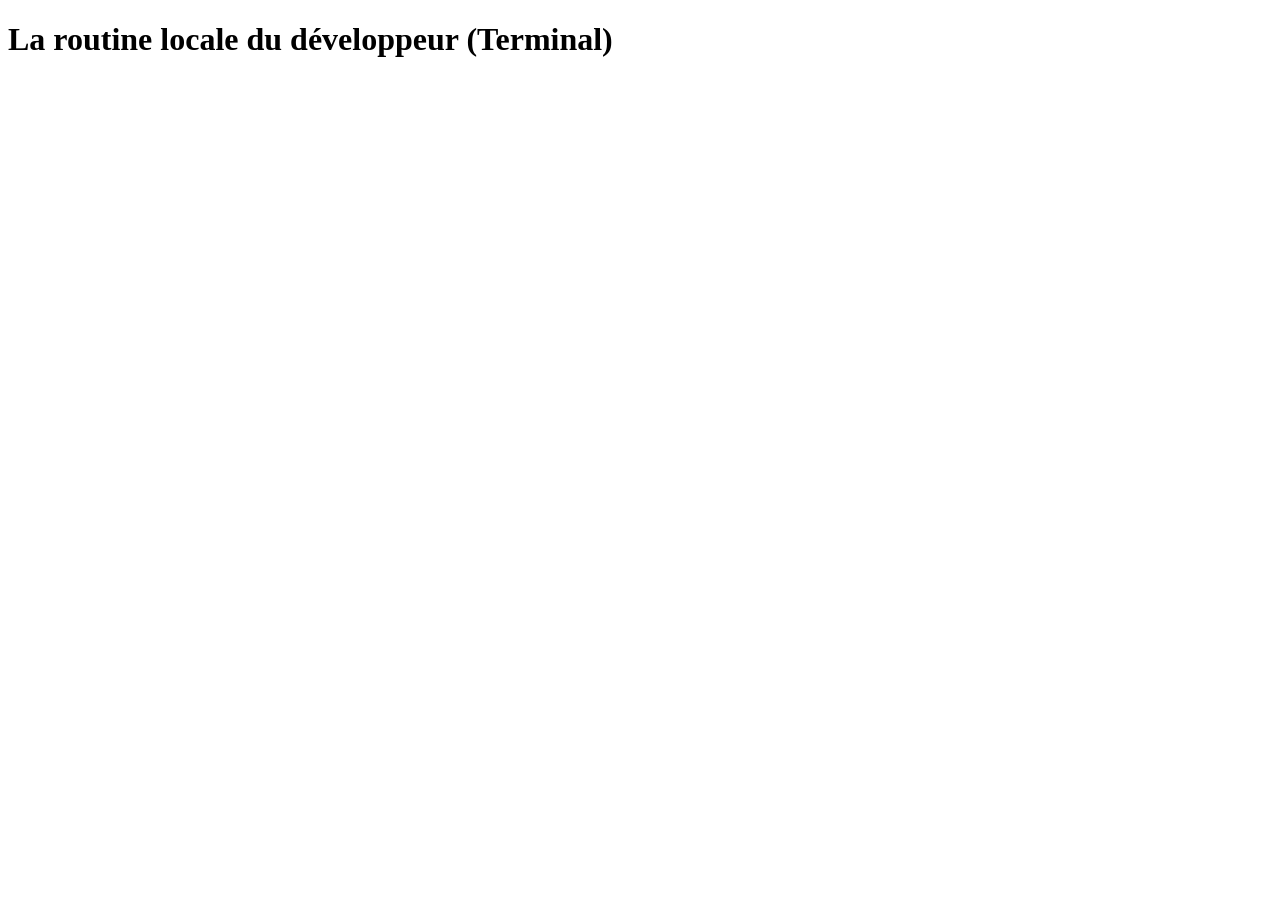
==== T14/index.html @ faceea4a "Ajout du titre principal dans index.html" ====
<!DOCTYPE html>
<html lang="fr">
<head>
    <meta charset="UTF-8">
    <meta name="viewport" content="width=device-width, initial-scale=1.0">
    <title>T14</title>
</head>
<body>
    <h1>La routine locale du développeur (Terminal)</h1>
</body>
</html>
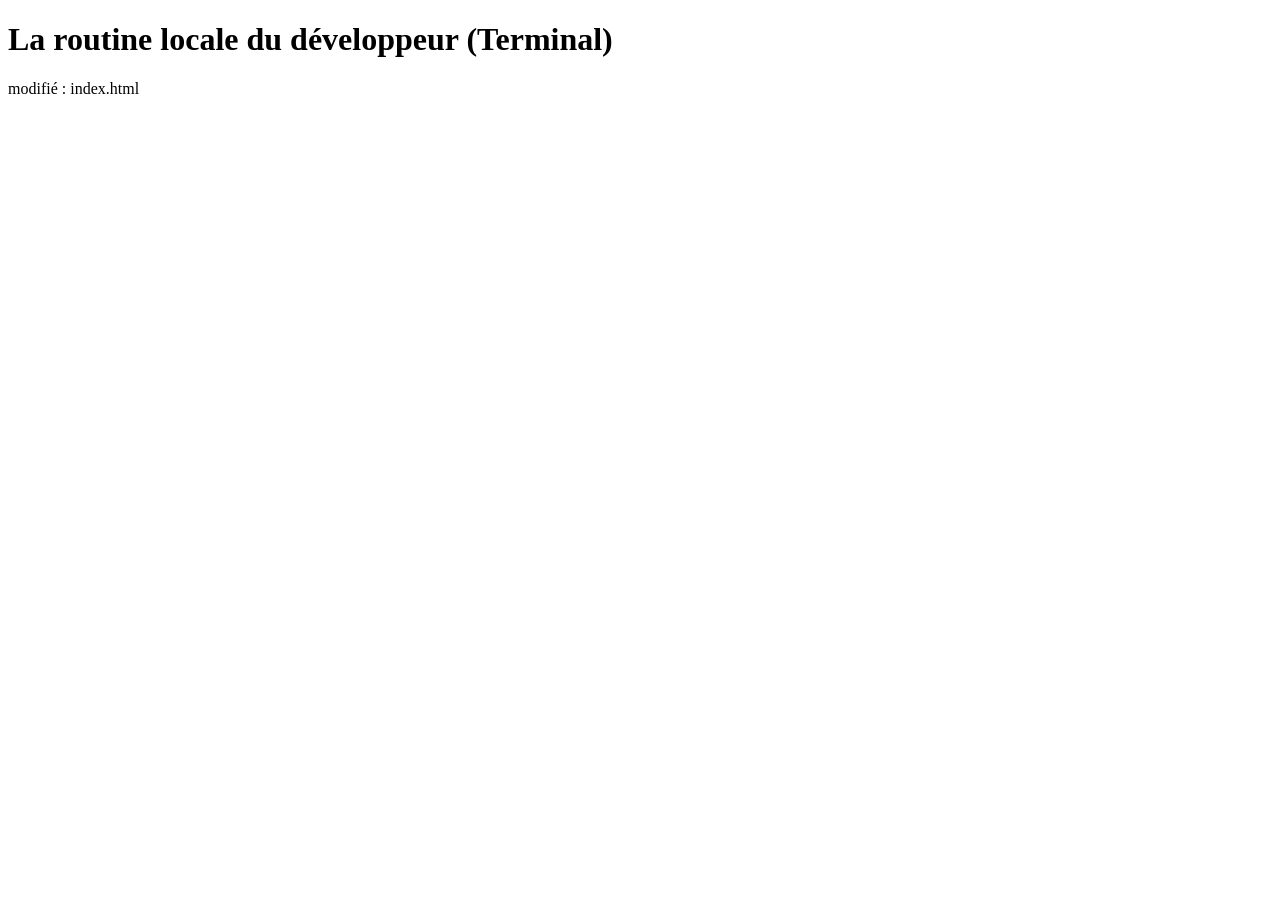
==== commit 249ba1bc: "modifié : index.html" ====
--- a/T14/index.html
+++ b/T14/index.html
@@ -7,5 +7,6 @@
 </head>
 <body>
     <h1>La routine locale du développeur (Terminal)</h1>
+    <p>modifié : index.html</p>
 </body>
 </html>
